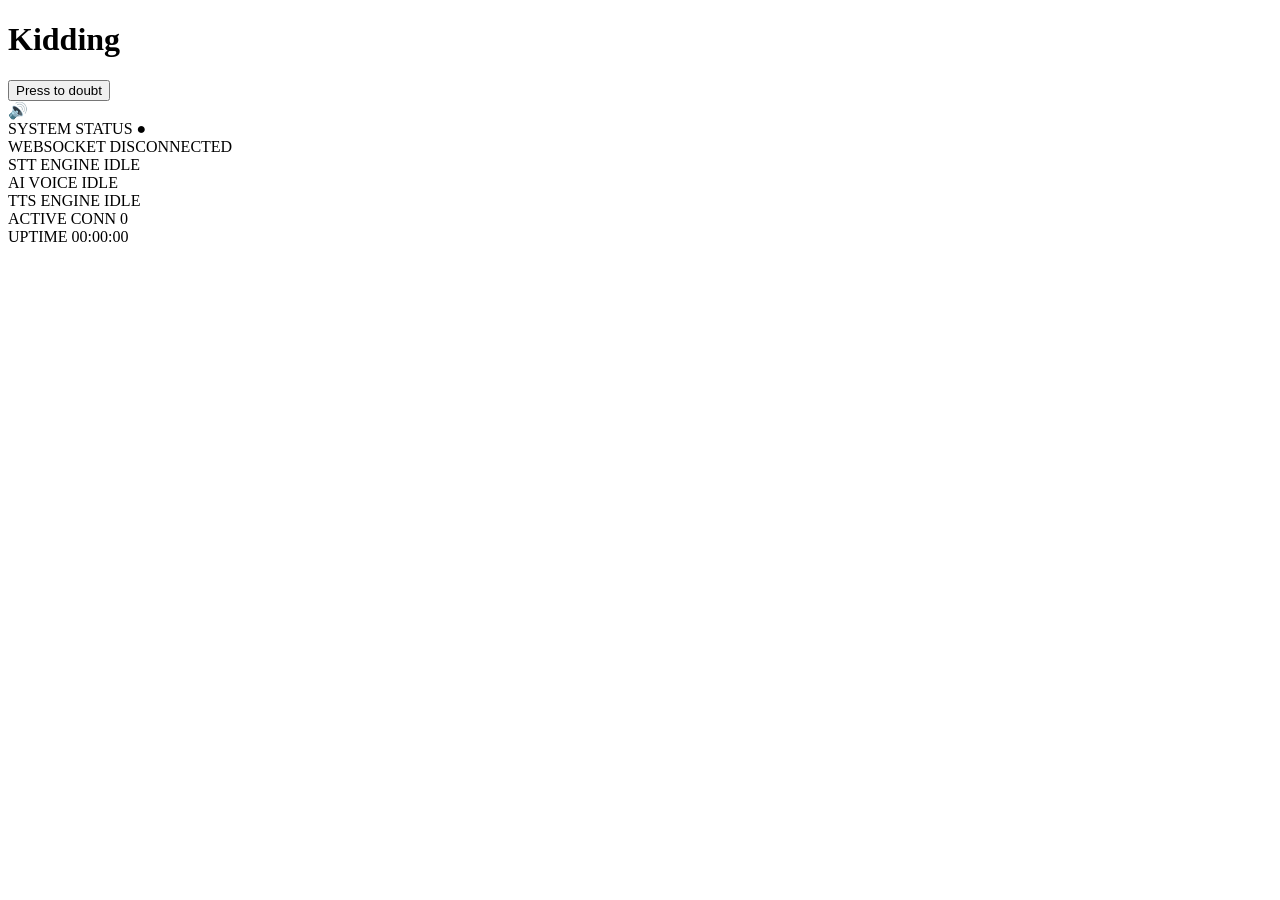
==== services/webserver/templates/index.html @ ab8d94fc "init" ====
<!DOCTYPE html>
<html>
<head>
    <title>실시간 음성 변환</title>
    <meta name="viewport" content="width=device-width, initial-scale=1.0">
    <link rel="stylesheet" href="static/css/voice_converter.css">
</head>
<body>
    <div class="container">
        <!-- 연결 상태 인디케이터 -->
        <div class="connection-status" id="connectionStatus"></div>
        
        <h1>Kidding</h1>
        
        <!-- 컨트롤 영역 -->
        <div class="controls">
            <div class="recording-section">
                <!-- 버튼 내부에 애니메이션 통합 -->
                <button id="voiceBtn">
                    <span class="button-text">Press to doubt</span>
                    <!-- 버튼 내부 웨이브 애니메이션 -->
                    <div class="button-wave-animation" id="buttonWaveAnimation">
                        <div class="button-wave-bar"></div>
                        <div class="button-wave-bar"></div>
                        <div class="button-wave-bar"></div>
                        <div class="button-wave-bar"></div>
                        <div class="button-wave-bar"></div>
                    </div>
                </button>
            </div>
        </div>
        
        <!-- 상태 영역 -->
        <div class="status-section">
            <!-- 재생 중 표시를 더 명확하게 -->
            <div class="playback-indicator" id="playbackIndicator">
                <span class="speaker-icon">🔊</span>
                <div class="playback-animation">
                    <div class="sound-wave"></div>
                    <div class="sound-wave"></div>
                    <div class="sound-wave"></div>
                </div>
            </div>
        </div>
        
        <!-- 볼륨 미터 -->
        <div class="volume-meter">
            <div class="volume-level" id="volumeLevel"></div>
        </div>
        
        <!-- 서버 상태 영역 (맨 아래로 이동) -->
        <div class="server-status" id="serverStatus">
            <div class="status-header">
                <span class="status-title">SYSTEM STATUS</span>
                <span class="status-indicator" id="mainStatusIndicator">●</span>
            </div>
            <div class="status-grid">
                <div class="status-item">
                    <span class="status-label">WEBSOCKET</span>
                    <span class="status-value" id="websocketStatus">DISCONNECTED</span>
                </div>
                <div class="status-item">
                    <span class="status-label">STT ENGINE</span>
                    <span class="status-value" id="sttStatus">IDLE</span>
                </div>
                <div class="status-item">
                    <span class="status-label">AI VOICE</span>
                    <span class="status-value" id="voiceStatus">IDLE</span>
                </div>
                <div class="status-item">
                    <span class="status-label">TTS ENGINE</span>
                    <span class="status-value" id="ttsStatus">IDLE</span>
                </div>
                <div class="status-item">
                    <span class="status-label">ACTIVE CONN</span>
                    <span class="status-value" id="connCount">0</span>
                </div>
                <div class="status-item">
                    <span class="status-label">UPTIME</span>
                    <span class="status-value" id="uptime">00:00:00</span>
                </div>
            </div>
        </div>
        
        <!-- 로딩 스피너 -->
        <div class="loading-spinner" id="loadingSpinner"></div>
    </div>
    
    <!-- ES6 모듈로 스크립트 로드 -->
    <script type="module" src="static/js/voice_converter.js"></script>
    
    <!-- 디버그용 스크립트 (개발 중에만 사용) -->
    <script>
        // 개발 중 디버그 함수들
        window.debugVoiceConverter = {
            getInfo: () => {
                if (window.getVoiceConverterDebugInfo) {
                    return window.getVoiceConverterDebugInfo();
                }
                return 'VoiceConverter가 아직 초기화되지 않았습니다.';
            },
            
            // 콘솔에서 사용할 수 있는 헬퍼 함수들
            help: () => {
                console.log(`
🎯 VoiceConverter 디버그 명령어:
- debugVoiceConverter.getInfo() : 현재 상태 정보
- debugVoiceConverter.help() : 이 도움말
                `);
            }
        };
        
        // 개발 중 자동으로 도움말 표시
        console.log('🔧 개발 모드: debugVoiceConverter.help() 로 디버그 명령어를 확인하세요.');
    </script>
</body>
</html>
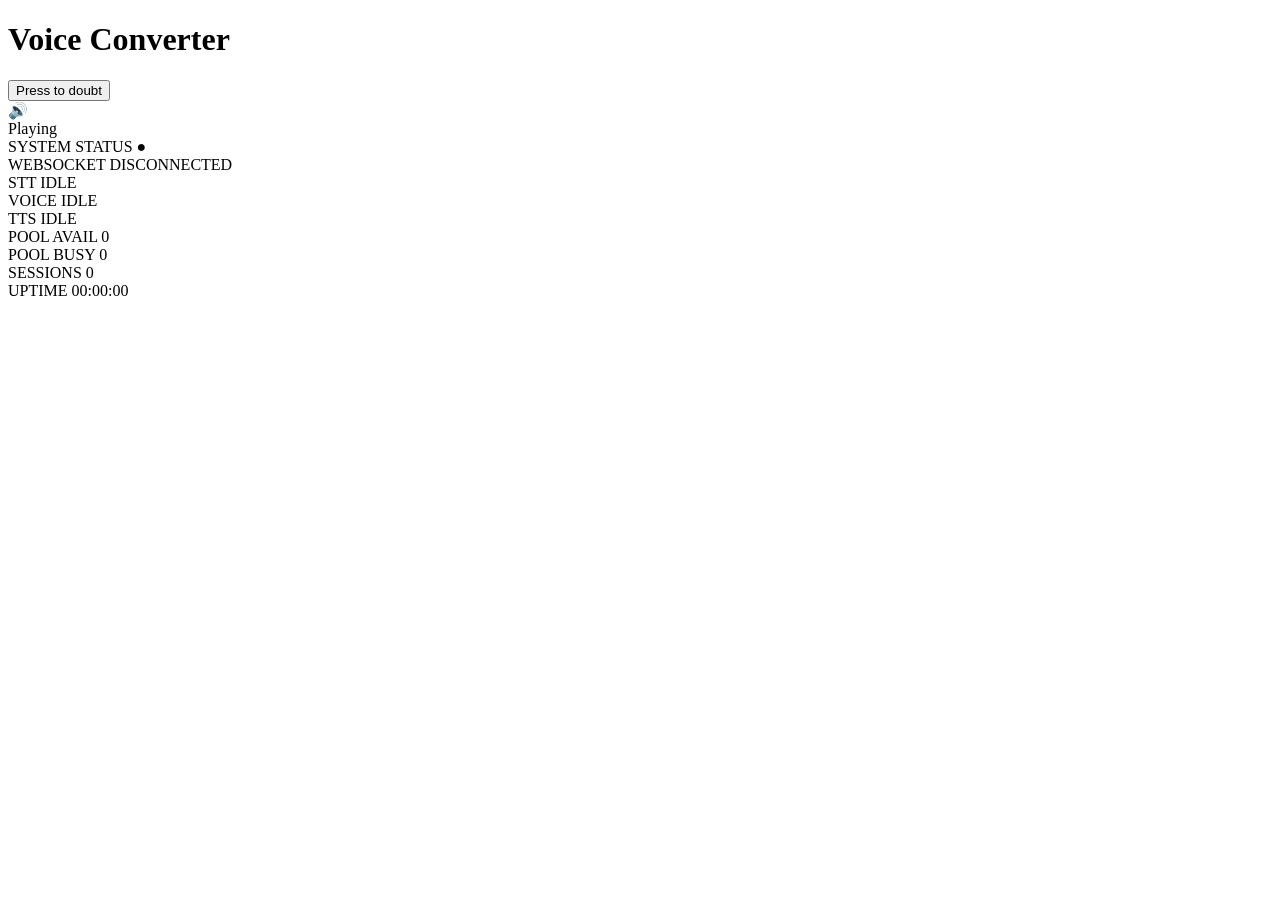
==== commit ada53b7a: "Update: 커넥션풀" ====
--- a/services/webserver/templates/index.html
+++ b/services/webserver/templates/index.html
@@ -1,25 +1,33 @@
+<!--
+파일: frontend/index.html
+설명: Voice Converter 메인 HTML 템플릿 (업데이트됨)
+변경사항:
+- 커넥션 풀 상태 표시 요소 추가 (POOL AVAIL, POOL BUSY)
+- 고정 크기 버튼 구조
+- 시스템 상태 모니터링 강화
+-->
 <!DOCTYPE html>
-<html>
+<html lang="ko">
 <head>
-    <title>실시간 음성 변환</title>
+    <meta charset="UTF-8">
     <meta name="viewport" content="width=device-width, initial-scale=1.0">
-    <link rel="stylesheet" href="static/css/voice_converter.css">
+    <title>Voice Converter</title>
+    <link rel="stylesheet" href="static/css/styles.css">
 </head>
 <body>
     <div class="container">
         <!-- 연결 상태 인디케이터 -->
-        <div class="connection-status" id="connectionStatus"></div>
+        <div id="connectionStatus" class="connection-status"></div>
         
-        <h1>Kidding</h1>
+        <!-- 제목 -->
+        <h1>Voice Converter</h1>
         
         <!-- 컨트롤 영역 -->
         <div class="controls">
             <div class="recording-section">
-                <!-- 버튼 내부에 애니메이션 통합 -->
                 <button id="voiceBtn">
                     <span class="button-text">Press to doubt</span>
-                    <!-- 버튼 내부 웨이브 애니메이션 -->
-                    <div class="button-wave-animation" id="buttonWaveAnimation">
+                    <div id="buttonWaveAnimation" class="button-wave-animation">
                         <div class="button-wave-bar"></div>
                         <div class="button-wave-bar"></div>
                         <div class="button-wave-bar"></div>
@@ -30,88 +38,65 @@
             </div>
         </div>
         
-        <!-- 상태 영역 -->
+        <!-- 상태 섹션 -->
         <div class="status-section">
-            <!-- 재생 중 표시를 더 명확하게 -->
-            <div class="playback-indicator" id="playbackIndicator">
+            <!-- 재생 인디케이터 -->
+            <div id="playbackIndicator" class="playback-indicator">
                 <span class="speaker-icon">🔊</span>
                 <div class="playback-animation">
                     <div class="sound-wave"></div>
                     <div class="sound-wave"></div>
                     <div class="sound-wave"></div>
                 </div>
+                <span>Playing</span>
             </div>
         </div>
         
-        <!-- 볼륨 미터 -->
-        <div class="volume-meter">
-            <div class="volume-level" id="volumeLevel"></div>
-        </div>
-        
-        <!-- 서버 상태 영역 (맨 아래로 이동) -->
-        <div class="server-status" id="serverStatus">
+        <!-- 서버 상태 -->
+        <div class="server-status">
             <div class="status-header">
                 <span class="status-title">SYSTEM STATUS</span>
-                <span class="status-indicator" id="mainStatusIndicator">●</span>
+                <span id="mainStatusIndicator" class="status-indicator disconnected">●</span>
             </div>
+            
             <div class="status-grid">
                 <div class="status-item">
                     <span class="status-label">WEBSOCKET</span>
-                    <span class="status-value" id="websocketStatus">DISCONNECTED</span>
+                    <span id="websocketStatus" class="status-value">DISCONNECTED</span>
                 </div>
                 <div class="status-item">
-                    <span class="status-label">STT ENGINE</span>
-                    <span class="status-value" id="sttStatus">IDLE</span>
+                    <span class="status-label">STT</span>
+                    <span id="sttStatus" class="status-value">IDLE</span>
                 </div>
                 <div class="status-item">
-                    <span class="status-label">AI VOICE</span>
-                    <span class="status-value" id="voiceStatus">IDLE</span>
+                    <span class="status-label">VOICE</span>
+                    <span id="voiceStatus" class="status-value">IDLE</span>
                 </div>
                 <div class="status-item">
-                    <span class="status-label">TTS ENGINE</span>
-                    <span class="status-value" id="ttsStatus">IDLE</span>
+                    <span class="status-label">TTS</span>
+                    <span id="ttsStatus" class="status-value">IDLE</span>
                 </div>
                 <div class="status-item">
-                    <span class="status-label">ACTIVE CONN</span>
-                    <span class="status-value" id="connCount">0</span>
+                    <span class="status-label">POOL AVAIL</span>
+                    <span id="poolAvailable" class="status-value">0</span>
+                </div>
+                <div class="status-item">
+                    <span class="status-label">POOL BUSY</span>
+                    <span id="poolBusy" class="status-value">0</span>
+                </div>
+                <div class="status-item">
+                    <span class="status-label">SESSIONS</span>
+                    <span id="connCount" class="status-value">0</span>
                 </div>
                 <div class="status-item">
                     <span class="status-label">UPTIME</span>
-                    <span class="status-value" id="uptime">00:00:00</span>
+                    <span id="uptime" class="status-value">00:00:00</span>
                 </div>
             </div>
         </div>
-        
-        <!-- 로딩 스피너 -->
-        <div class="loading-spinner" id="loadingSpinner"></div>
     </div>
-    
-    <!-- ES6 모듈로 스크립트 로드 -->
+
+    <!-- JavaScript 모듈 로드 -->
     <script type="module" src="static/js/voice_converter.js"></script>
-    
-    <!-- 디버그용 스크립트 (개발 중에만 사용) -->
-    <script>
-        // 개발 중 디버그 함수들
-        window.debugVoiceConverter = {
-            getInfo: () => {
-                if (window.getVoiceConverterDebugInfo) {
-                    return window.getVoiceConverterDebugInfo();
-                }
-                return 'VoiceConverter가 아직 초기화되지 않았습니다.';
-            },
-            
-            // 콘솔에서 사용할 수 있는 헬퍼 함수들
-            help: () => {
-                console.log(`
-🎯 VoiceConverter 디버그 명령어:
-- debugVoiceConverter.getInfo() : 현재 상태 정보
-- debugVoiceConverter.help() : 이 도움말
-                `);
-            }
-        };
-        
-        // 개발 중 자동으로 도움말 표시
-        console.log('🔧 개발 모드: debugVoiceConverter.help() 로 디버그 명령어를 확인하세요.');
-    </script>
 </body>
 </html>
